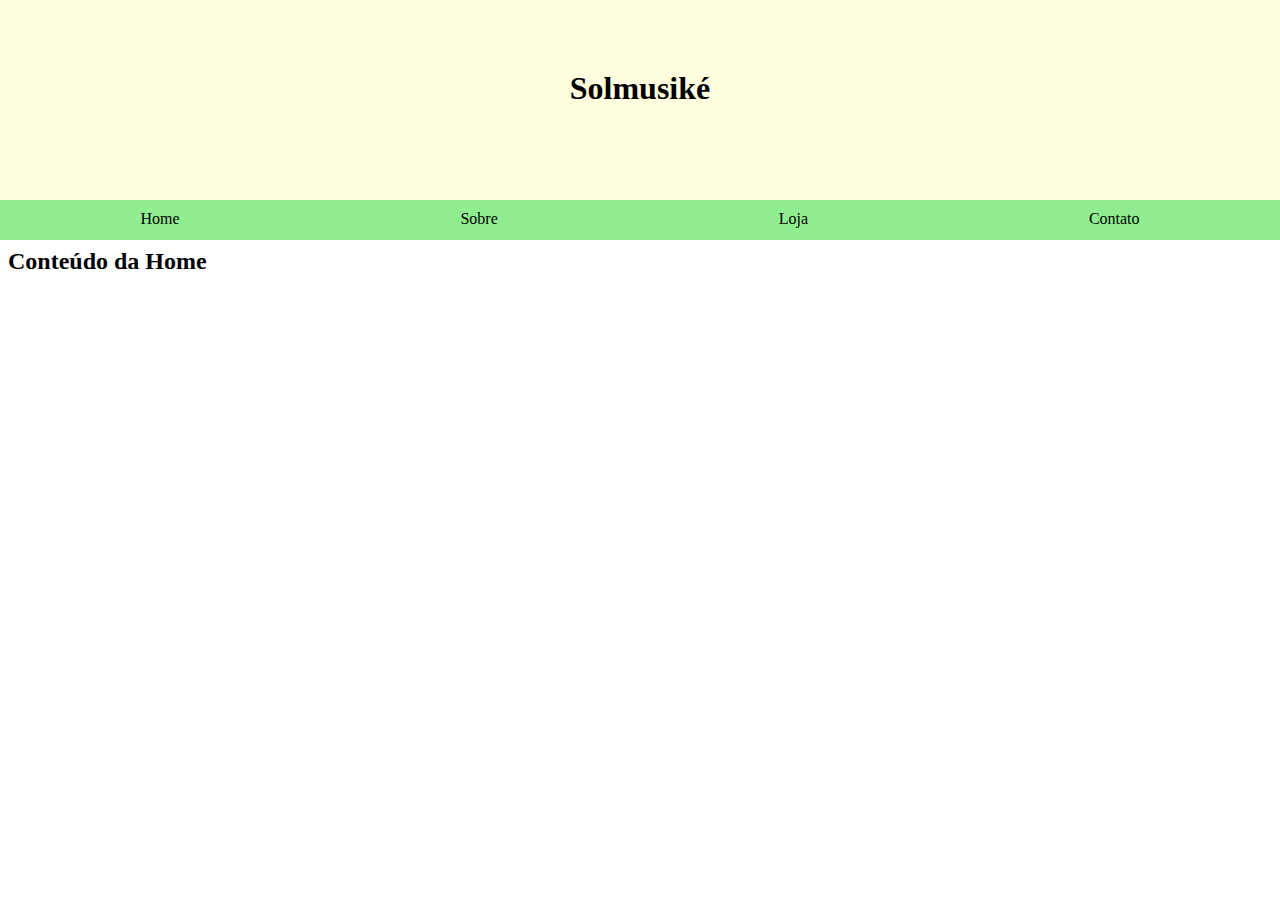
==== index.html @ 13fcb9f0 "Add files via upload" ====
<!DOCTYPE html>
<html>
	<head>
		<title>De dó a Sol</title>
		<link rel="stylesheet" type="text/css" href="CSS/style.css" />

	</head>
	<body value="0" onload="CallHome()">
		<div id="divgeral">
			<header>
				<h1>Solmusiké</h1>
			</header>
			<nav>
				<div id="Menu">
					<span class="MenuOpcao"><option onclick="CallHome()">Home</option></span>
					<span class="MenuOpcao"><option value="1" onclick="CallContent(this.value)">Sobre</option></span>
					<span class="MenuOpcao"><option value="2" onclick="CallContent(this.value)">Loja</option></span>
					<span class="MenuOpcao"><option value="3" onclick="CallContent(this.value)">Contato</option></span>
				</div>
			</nav>
			<main id="content">
				
			</main>
			<footer>
				
			</footer>
		</div>
	</body>
	<script type="text/javascript" src="JS/ChargePages.js"></script>
</html>
---- CSS/style.css ----
html {
	outline: none;
}

body {
	margin: 0px;
	padding: 0px;
}

header{
	height: 200px;
	text-align: center;
	width: 100%;
	border-bottom: none;
	background-color: lightyellow; 
}

nav {
	width: 100%;
	background-color: lightgreen;
	height: 40px;
}

h1 {
	padding-top: 70px;
	margin: 0px;
}

option {
	display: block;
	padding-top: 10px;
	color: black;
	transition: 0.4s;
}

#divgeral {
	height: 100%;
	width: 100%;
}

#Menu {
	display: flex;
	flex-direction: row;
	padding: 0px;
	margin: 0px;
}

.MenuOpcao {
	flex-grow: 4;
	text-align: center;
	display: inline;
	height: 40px;
	flex-flow: 1;
}

.MenuOpcao:hover {
	background-color: green;
	cursor: pointer;
}

.MenuOpcao:active {
	background-color: darkgreen;
}
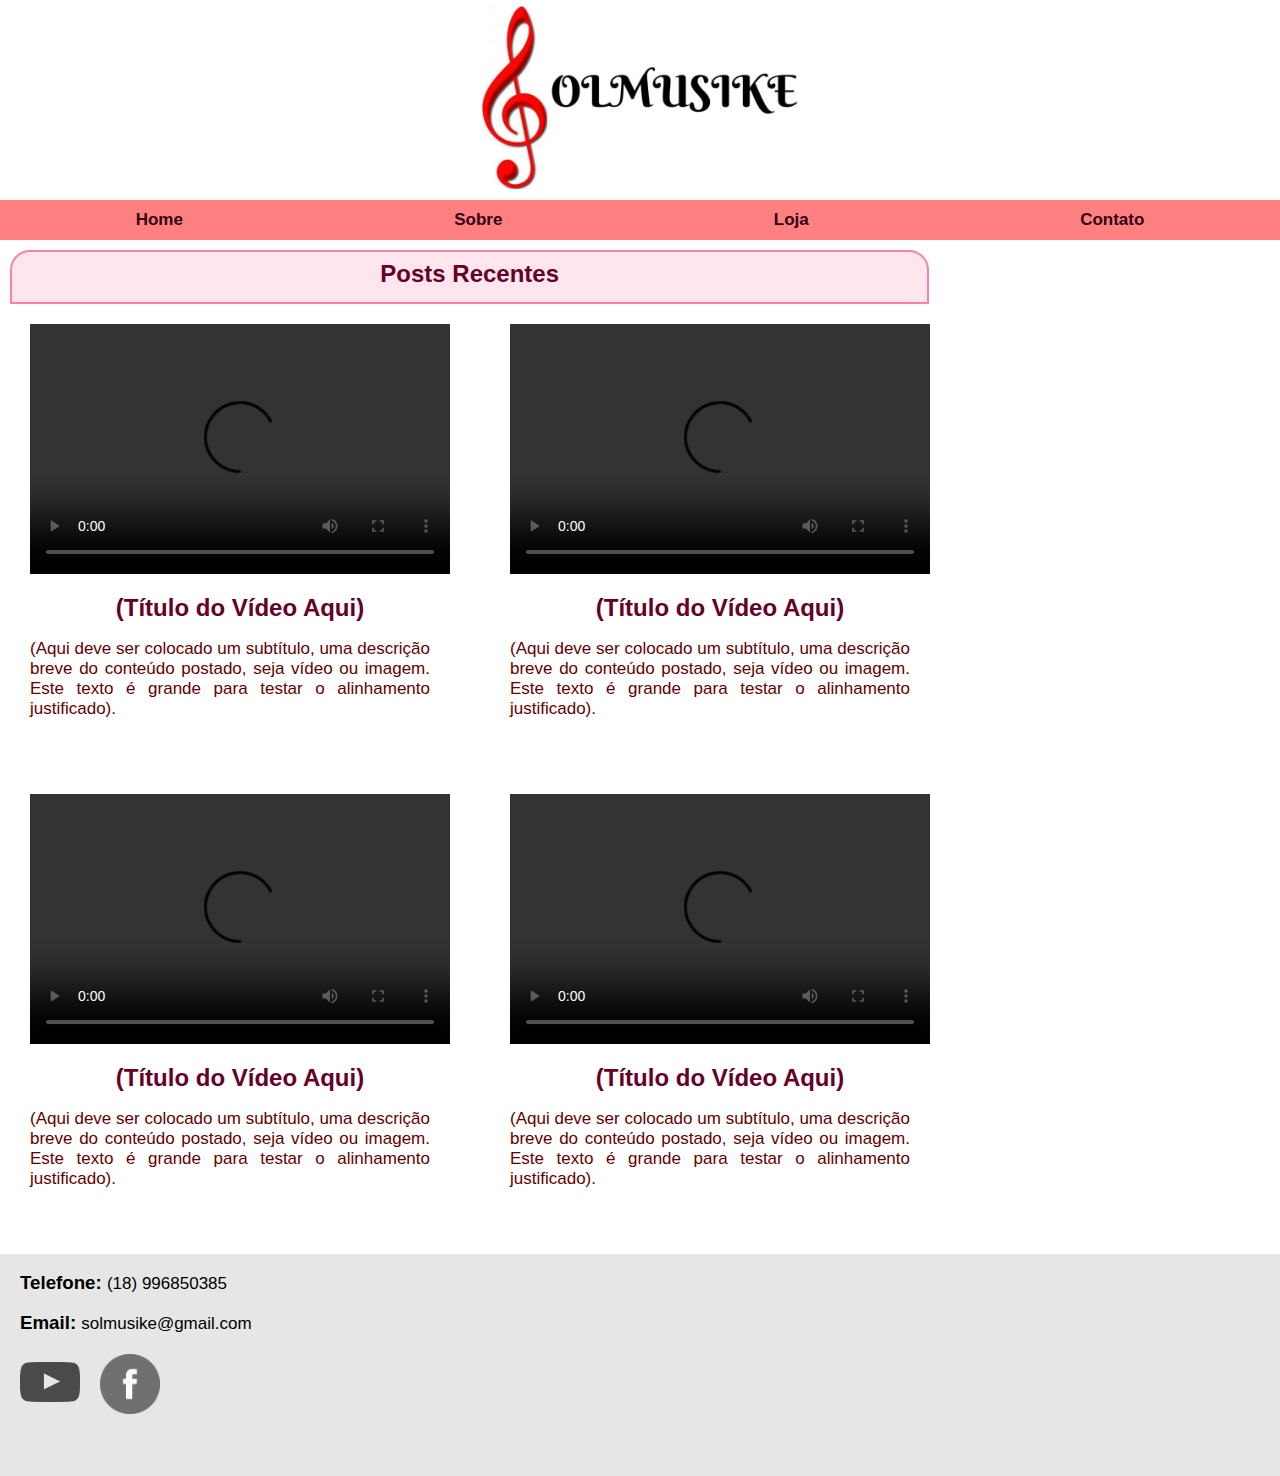
==== commit 1574fb09: "Add files via upload" ====
--- a/index.html
+++ b/index.html
@@ -1,14 +1,33 @@
 <!DOCTYPE html>
 <html>
 	<head>
-		<title>De dó a Sol</title>
+		<title>Solmusike</title>
 		<link rel="stylesheet" type="text/css" href="CSS/style.css" />
-
+		<link rel="stylesheet" type="text/css" href="CSS/font.css" />
+		<!-- Ícone da Aba -->
+		<link rel="apple-touch-icon" sizes="57x57" href="images/abaicon/apple-icon-57x57.png">
+		<link rel="apple-touch-icon" sizes="60x60" href="images/abaicon/apple-icon-60x60.png">
+		<link rel="apple-touch-icon" sizes="72x72" href="images/abaicon/apple-icon-72x72.png">
+		<link rel="apple-touch-icon" sizes="76x76" href="images/abaicon/apple-icon-76x76.png">
+		<link rel="apple-touch-icon" sizes="114x114" href="images/abaicon/apple-icon-114x114.png">
+		<link rel="apple-touch-icon" sizes="120x120" href="images/abaicon/apple-icon-120x120.png">
+		<link rel="apple-touch-icon" sizes="144x144" href="images/abaicon/apple-icon-144x144.png">
+		<link rel="apple-touch-icon" sizes="152x152" href="images/abaicon/apple-icon-152x152.png">
+		<link rel="apple-touch-icon" sizes="180x180" href="images/abaicon/apple-icon-180x180.png">
+		<link rel="icon" type="image/png" sizes="192x192"  href="images/abaicon/android-icon-192x192.png">
+		<link rel="icon" type="image/png" sizes="32x32" href="images/abaicon/favicon-32x32.png">
+		<link rel="icon" type="image/png" sizes="96x96" href="images/abaicon/favicon-96x96.png">
+		<link rel="icon" type="image/png" sizes="16x16" href="images/abaicon/favicon-16x16.png">
+		<link rel="manifest" href="images/abaicon/manifest.json">
+		<meta name="msapplication-TileColor" content="#ffffff">
+		<meta name="msapplication-TileImage" content="images/abaicon/ms-icon-144x144.png">
+		<meta name="theme-color" content="#ffffff">
+		<!-- Ícone da Aba -->
 	</head>
 	<body value="0" onload="CallHome()">
 		<div id="divgeral">
 			<header>
-				<h1>Solmusiké</h1>
+				<img id="imglogo" src="images/logo.jpg"/>
 			</header>
 			<nav>
 				<div id="Menu">
@@ -22,7 +41,14 @@
 				
 			</main>
 			<footer>
-				
+				<br>
+				<h3> Telefone: </h3> <span class="textfooter"> (18) 996850385 </span>  
+				<br> <br>
+				<h3> Email: </h3> <span class="textfooter"> solmusike@gmail.com </span>
+				<div id="divlinks">
+					<a href="https://www.youtube.com" target="_blank"> <img style="height: 40px; padding-top: 8px;" class="imglink" src="images/youtubebutton.png"/> </a>
+					<a href="https://www.facebook.com" target="_blank"> <img style="height: 60px;" class="imglink" src="images/facebutton.png"/> </a>
+				</div>
 			</footer>
 		</div>
 	</body>
--- a/CSS/style.css
+++ b/CSS/style.css
@@ -1,10 +1,13 @@
-html {
-	outline: none;
-}
-
 body {
 	margin: 0px;
 	padding: 0px;
+}
+
+object {
+	width: 73%;
+	padding-top: 10px;
+	margin-left: 10px;
+	height: 1000px;
 }
 
 header{
@@ -12,13 +15,19 @@
 	text-align: center;
 	width: 100%;
 	border-bottom: none;
-	background-color: lightyellow; 
 }
 
 nav {
 	width: 100%;
-	background-color: lightgreen;
+	background-color: #ff8080;
 	height: 40px;
+}
+
+footer {
+	height: 222px;
+	width: 100%;
+	border-bottom: none;
+	background-color: #e6e6e6;
 }
 
 h1 {
@@ -26,16 +35,48 @@
 	margin: 0px;
 }
 
+h2 {
+	margin: 0px;
+}
+
+h3 {
+	padding-left: 20px;
+	display: inline;
+}
+
 option {
 	display: block;
 	padding-top: 10px;
-	color: black;
-	transition: 0.4s;
+	color: #330014;
+	font-weight: 700;
+	font-size: 17px;
 }
 
 #divgeral {
 	height: 100%;
 	width: 100%;
+}
+
+#divposts {
+	width: 98%;
+	display: grid;
+	grid-template-columns: 460px 460px;
+	grid-template-rows: 450px 450px;
+	grid-column-gap: 20px;
+	grid-row-gap: 20px;
+	padding-top: 10px;
+}
+
+#divlinks {
+	display: grid;
+	grid-template-columns: 60px 60px;
+	grid-column-gap: 20px;
+	padding-top: 20px;
+	padding-left: 20px;
+}
+
+#imglogo {
+	height: 200px;
 }
 
 #Menu {
@@ -51,13 +92,76 @@
 	display: inline;
 	height: 40px;
 	flex-flow: 1;
+	transition: 0.4s;
 }
 
 .MenuOpcao:hover {
-	background-color: green;
+	background-color: #ff4d4d;
 	cursor: pointer;
 }
 
 .MenuOpcao:active {
-	background-color: darkgreen;
+	background-color: #ff1a1a;
+}
+
+.Titulo {
+	height: 50px;
+	width: 98%;
+	text-align: center;
+	border: 2px solid #ff80aa;
+	background-color: #ffe6ee;
+	color: #660029;
+	border-radius: 20px 20px 0px 0px;
+}
+
+.TextTitulo {
+	padding-top: 8px;
+}
+
+.post {
+	width: 460px;
+	height: 450px;
+	transition: 0.5s;
+	border-radius: 15px 0px 15px 0px;
+}
+
+.post:hover {
+	background-color: #ffe6e6;
+}
+
+.video {
+	width: 420px;
+	height: 250px;
+	padding-left: 20px;
+	padding-top: 10px;
+}
+
+.TituloPost {
+	padding-top: 20px;
+	text-align: center;
+	color: #660029;
+}
+
+.divpostext {
+	width: 400px;
+	height: 123px;
+	padding-left: 20px;
+}
+
+.TextPost {
+	text-align: justify;
+	color: #660000;
+	font-size: 17px;
+}
+
+.textfooter {
+	font-size: 17px;
+}
+
+.imglink {
+	width: 60px;
+}
+
+.imglink:hover {
+	cursor: pointer;
 }--- a/CSS/font.css
+++ b/CSS/font.css
@@ -0,0 +1,4 @@
+html {
+	outline: none;
+	font-family: Candara,Calibri,Segoe,Segoe UI,Optima,Arial,sans-serif; 
+}